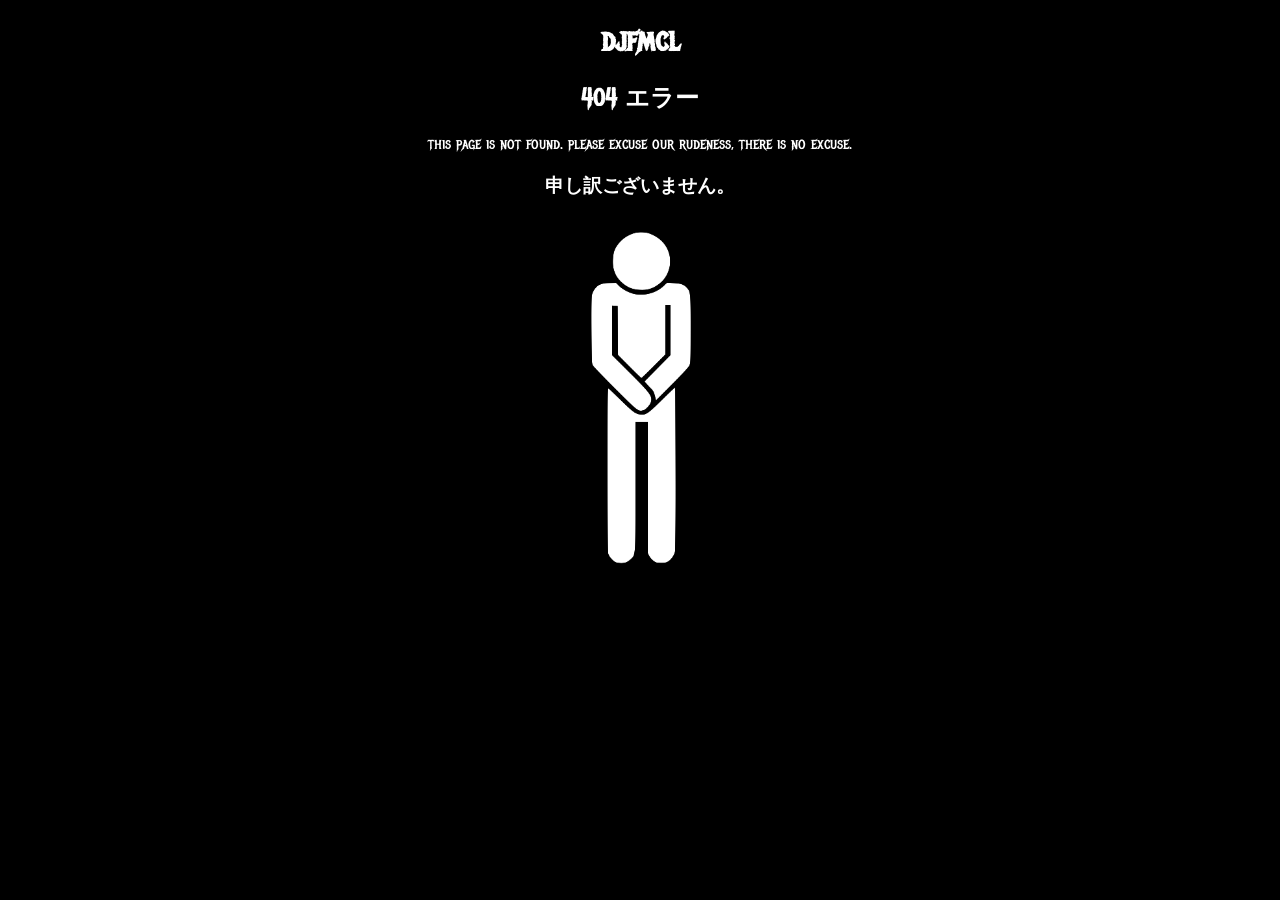
==== index.html @ a90ec432 "djfmcl v0 initial dump" ====
<!DOCTYPE html>
<html>
    
    <head>
        <meta charset="utf-8">
        <meta http-equiv="X-UA-Compatible" content="IE=edge">
        <title>djfmcl | 404</title>
        <meta name="description" content="djfmcl 404">
        <link rel="stylesheet" href="main.css">
        
<!--        mobile support-->
        <meta name="viewport" content="width=device-width, initial-scale=1.0">
        
        
        <link rel="preconnect" href="https://fonts.googleapis.com">
        <link rel="preconnect" href="https://fonts.gstatic.com" crossorigin>
        <link href="https://fonts.googleapis.com/css2?family=Metal+Mania&display=swap" rel="stylesheet">
        
    </head>
    
    <body>
        
        <div class="error-404">
            
            <h1> djfmcl
            </h1>
            <h2>404 エラー
            </h2>
            <p>this page is not found. please excuse our rudeness, there is no excuse.
            </p>
            <h3>申し訳ございません。
            </h3>
            <img src="/media/site-utility-media/404-white.png" alt="404">

        </div>
        
    </body>
</html>
---- main.css ----
body {
    background-color: black;
/*    background:linear-gradient(to bottom right, red, darkred);*/
    background-attachment: fixed;

    color: white;
    font-family: "Metal Mania", Metal Mania, monospace;
/*    cursor: help;*/
/*    cursor:url("/media/cursor-octo-emoji.cur"), auto;*/
        cursor:url(/media/dividebyzero%20normal.cur), auto;


}

/*body:active {*/
/*  cursor: url(/media/ddr-cursor-fill), auto; changes cursor on click*/
/*}*/



.metal-mania-regular {
  font-family: "Metal Mania", system-ui;
  font-weight: 400;
  font-style: normal;
}


.links {
    text-align: center;
}


a {
    color: white;
}

p {
    color: white;
}

h1 {
    text-align: center;
}

h3 {
    color: white;
}


.video-center-box {
    display: flex;
    justify-content: center;
/*    background-image: url("media/evian_logo.png");*/
}

.yt-embed-holder{
    display: flex;
/*    justify-content: center;*/
    width: 50%;
    overflow: hidden;
    aspect-ratio: 16/9;
/*    pointer-events: none;*/
    padding:1%;
    }

.yt-embed-holder iframe{
    width: 300%;
    height: 100%;
    overflow: hidden;
/*    margin-left: -100%;*/
}

.error-404 {
    justify-content: center;
    text-align: center;

}

.error-404 img {
    width: 10%;

}


.hero-image {
    text-align: center;
/*    width: 100%;*/
}

.hero-image img {
    width: 60%;
}


/*nav bar*/
ul {
    list-style-type: none;
    margin: 0;
    padding: 0;
    display: flex;
    justify-content: center;
/*    width: 100%;*/
    height: 1.4rem;
    
}

ul button{
/*    background-color: lightgrey;*/
    background-image: linear-gradient(to bottom right, white, lightblue);
    font-family: "Courier New", Courier, monospace;    
    border-color: steelblue;
    border-radius: 2px;
    cursor:url("/media/wii_cursor.cur"), auto;
    width: 12em;
}

ul li a {
  display: block;
  color: black;
  padding: 1px 10px;
/*    border: 2px solid grey;*/
  text-decoration: none;
    cursor:url("/media/wii_cursor.cur"), auto;
    text-align: center;
}

/*
ul li a.active {
  background-color: #04AA6D;
}
*/

/*hover translations*/
ul li a:hover {
/*  background-color: #111111;*/
    color: steelblue;
}
ul li a:hover span {
display: none;
}

.home-button:hover:before {
content: "ホーム"
}
.roster-button:hover:before {
content: "所属アーティスト"
}
.merch-button:hover:before {
content: "グッズ"
}
.contact-button:hover:before {
content: "お問い合わせ"
}
.live-button:hover:before {
content: "ライブ情報"
}
.submission-button:hover:before {
content: "応募"
}
.gallery-button:hover:before {
content: "ギャラリー"
}
.about-button:hover:before {
content: "当社について"
}

.chat-room-button:hover:before {
    content: "チャットルーム"
}
.guest-book-button:hover:before {
    content: "ゲーストブック"
}

.scrolling-text {
   bottom:0;
}

/*
.scrolling-text img {
    width: 5%;
}
*/


/*chat room*/
.chat-room {
    text-align: center !important;
}
.chat-room iframe {
    width: 50% !important;
    height: 400px !important;
}


.guest-book {
    text-align: center;
}
.guest-book iframe {
    width: 50%;
    height: 400px;

}


/*mobile adjustments*/
@media (max-width:700px){
    body {
        font-size:4vw;
    }
    
    .yt-embed-holder {
            width: 100%;
    }
    
    .hero-image img {
        width: 100%;
    }
    
    .chat-room iframe {
    width: 80% !important;
    }
    
    .guest-book iframe {
    width: 80%;
}
     
    
}
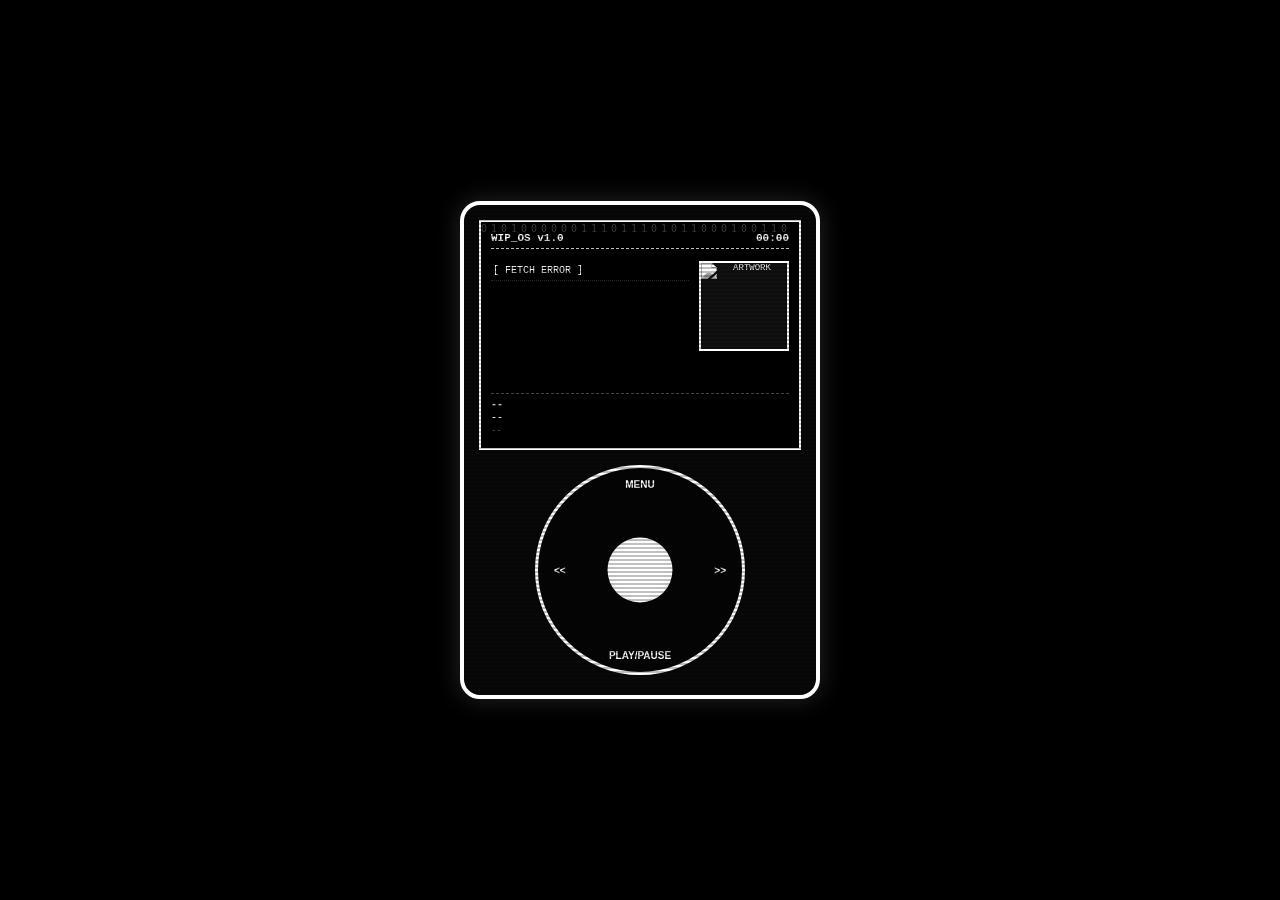
==== commit b2429b87: "v0.11 index redirect" ====
--- a/index.html
+++ b/index.html
@@ -1,38 +1,15 @@
 <!DOCTYPE html>
 <html>
-    
-    <head>
-        <meta charset="utf-8">
-        <meta http-equiv="X-UA-Compatible" content="IE=edge">
-        <title>djfmcl | 404</title>
-        <meta name="description" content="djfmcl 404">
-        <link rel="stylesheet" href="main.css">
-        
-<!--        mobile support-->
-        <meta name="viewport" content="width=device-width, initial-scale=1.0">
-        
-        
-        <link rel="preconnect" href="https://fonts.googleapis.com">
-        <link rel="preconnect" href="https://fonts.gstatic.com" crossorigin>
-        <link href="https://fonts.googleapis.com/css2?family=Metal+Mania&display=swap" rel="stylesheet">
-        
-    </head>
-    
-    <body>
-        
-        <div class="error-404">
-            
-            <h1> djfmcl
-            </h1>
-            <h2>404 エラー
-            </h2>
-            <p>this page is not found. please excuse our rudeness, there is no excuse.
-            </p>
-            <h3>申し訳ございません。
-            </h3>
-            <img src="/media/site-utility-media/404-white.png" alt="404">
-
-        </div>
-        
-    </body>
-</html>
+<head>
+  <!-- Prevents the entry page from being indexed -->
+  <meta name="robots" content="noindex, nofollow" /> 
+  
+  <!-- Instantly redirects to your custom landing page (replace welcome.html) -->
+  <meta http-equiv="refresh" content="0; url=wip_os.html" />
+  
+  <title>Redirecting...</title>
+</head>
+<body>
+  <p>If you are not redirected automatically, follow this <a href="wip_os.html">link</a>.</p>
+</body>
+</html>
